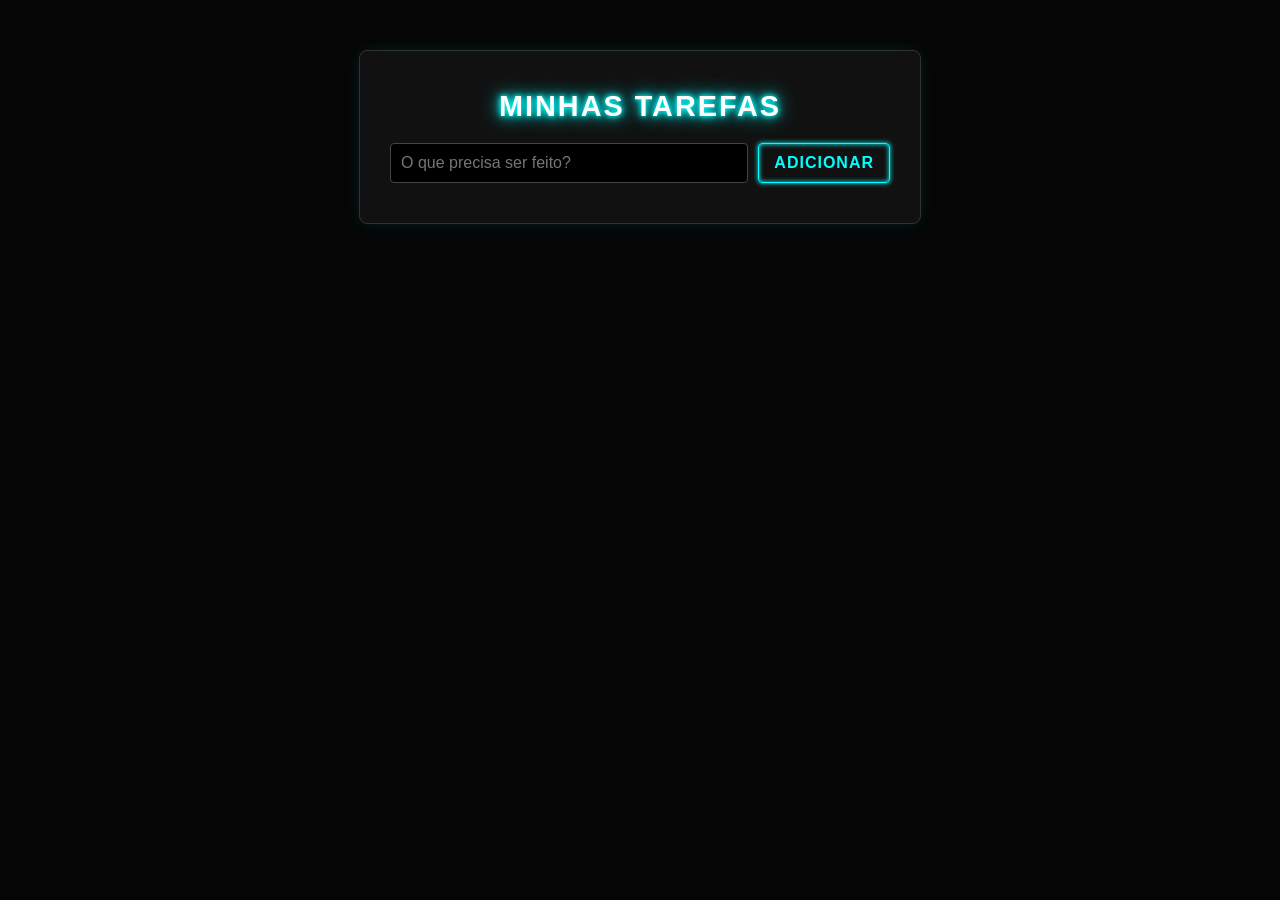
==== equipes/alfa/frontend/index.html @ a7362609 "feat(frontend): implementar busca e renderizacao segura de tarefas Adicionar constantes de conexao c" ====
<!DOCTYPE html>
<html lang="pt-br">
    <head>
        <meta charset="UTF-8">
        <meta name="viewport" content="width=device-width, initial-scale=1.0">
        <title>Lista de Tarefas Segura</title>
        <link rel="stylesheet" href="style.css">
    </head>
    <body>
        <div class="container">
            <h1>Minhas Tarefas</h1>

            <form id="task-form">
                <input type="text" id="task-input"
                    placeholder="O que precisa ser feito?" required
                    autocomplete="off">
                <button type="submit">Adicionar</button>
            </form>

            <ul id="task-list">
            </ul>
        </div>

        <script src="app.js"></script>
    </body>
</html>
---- equipes/alfa/frontend/style.css ----
:root {
    --bg-color: #050505;
    --container-bg: #111111;
    --text-color: #ffffff;
    --neon-primary: #00ffff;
    --neon-success: #39ff14;
    --neon-danger: #ff073a;
    --border-color: #222222;
}

body {
    font-family: 'Segoe UI', Tahoma, Geneva, Verdana, sans-serif;
    background-color: var(--bg-color);
    color: var(--text-color);
    display: flex;
    justify-content: center;
    padding-top: 50px;
    margin: 0;
}

.container {
    background: var(--container-bg);
    width: 100%;
    max-width: 500px;
    padding: 20px 30px;
    border-radius: 8px;
    border: 1px solid #333;
    box-shadow: 0 0 15px rgba(0, 255, 255, 0.1);
}

h1 {
    text-align: center;
    font-size: 1.8rem;
    margin-bottom: 20px;
    color: #fff;
    letter-spacing: 2px;
    text-transform: uppercase;
    text-shadow:
        0 0 5px var(--neon-primary),
        0 0 10px var(--neon-primary),
        0 0 20px var(--neon-primary);
}

#task-form {
    display: flex;
    gap: 10px;
    margin-bottom: 20px;
}

#task-input {
    flex: 1;
    padding: 10px;
    background-color: #000;
    color: var(--text-color);
    border: 1px solid #444;
    border-radius: 4px;
    font-size: 1rem;
    outline: none;
    transition: border-color 0.3s, box-shadow 0.3s;
}

#task-input:focus {
    border-color: var(--neon-primary);
    box-shadow: 0 0 10px rgba(0, 255, 255, 0.4), inset 0 0 5px rgba(0, 255, 255, 0.2);
}

button {
    padding: 10px 15px;
    background: transparent;
    border-radius: 4px;
    cursor: pointer;
    font-size: 1rem;
    font-weight: bold;
    transition: all 0.3s ease;
    text-transform: uppercase;
    letter-spacing: 1px;
}

#task-form button {
    color: var(--neon-primary);
    border: 1px solid var(--neon-primary);
    box-shadow: 0 0 5px var(--neon-primary), inset 0 0 5px var(--neon-primary);
}

#task-form button:hover {
    background-color: var(--neon-primary);
    color: #000;
    box-shadow: 0 0 20px var(--neon-primary), inset 0 0 10px var(--neon-primary);
}

ul {
    list-style: none;
    padding: 0;
    margin: 0;
}

li {
    display: flex;
    justify-content: space-between;
    align-items: center;
    padding: 12px;
    border-bottom: 1px solid var(--border-color);
    transition: background 0.2s;
}

li:last-child {
    border-bottom: none;
}

li span {
    text-shadow: 0 0 2px rgba(255, 255, 255, 0.3);
}

li.completed span {
    text-decoration: line-through;
    color: #444;
    text-shadow: none;
}

.task-actions {
    display: flex;
    gap: 10px;
}

.btn-complete {
    color: var(--neon-success);
    border: 1px solid var(--neon-success);
    box-shadow: 0 0 5px var(--neon-success), inset 0 0 2px var(--neon-success);
    padding: 5px 10px;
}

.btn-complete:hover {
    background-color: var(--neon-success);
    color: #000;
    box-shadow: 0 0 15px var(--neon-success);
}

.btn-delete {
    color: var(--neon-danger);
    border: 1px solid var(--neon-danger);
    box-shadow: 0 0 5px var(--neon-danger), inset 0 0 2px var(--neon-danger);
    padding: 5px 10px;
}

.btn-delete:hover {
    background-color: var(--neon-danger);
    color: #000;
    box-shadow: 0 0 15px var(--neon-danger);
}
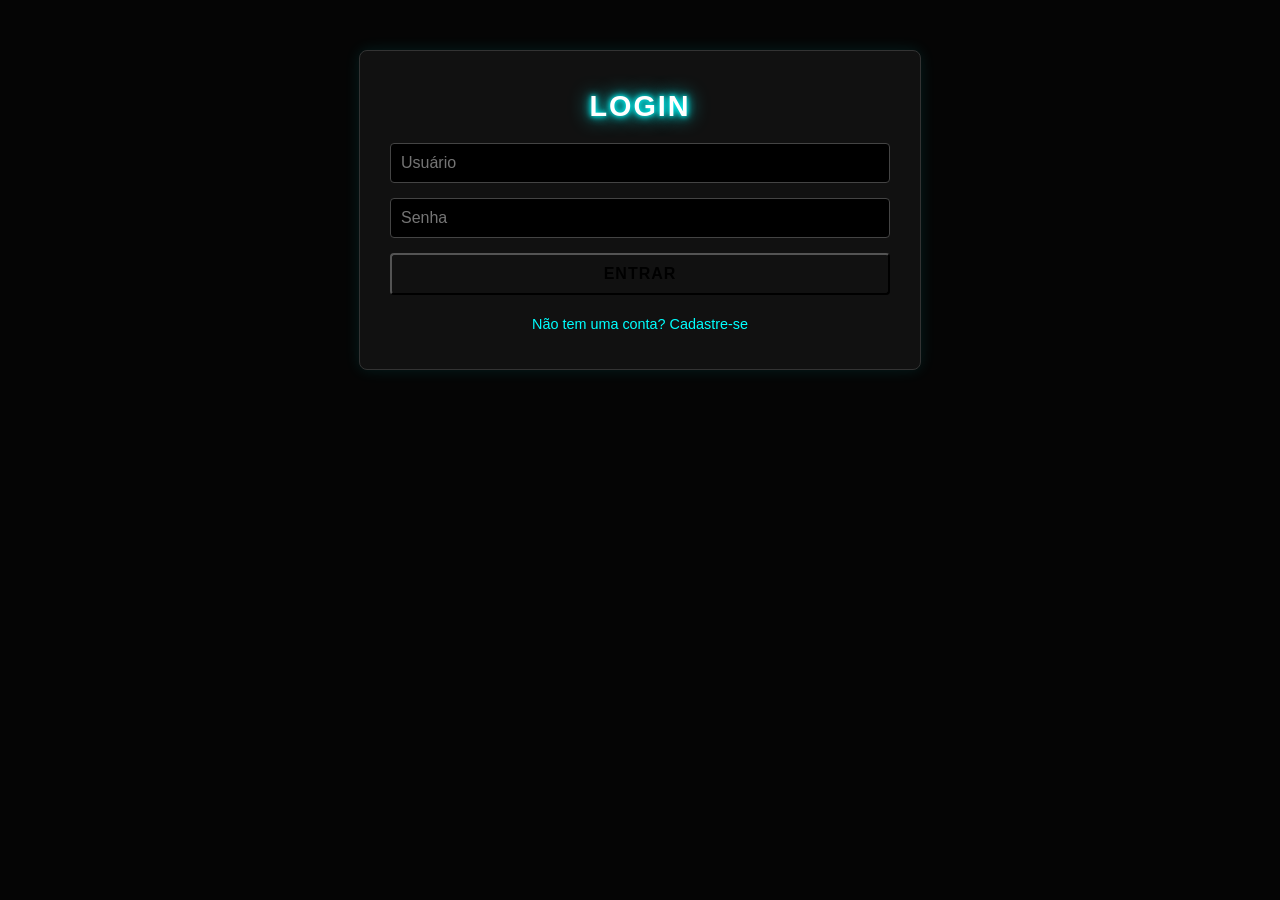
==== commit a8570691: "feat(frontend): criar interface de login e integracao com api de auth Desenvolve telas dinâmicas de " ====
--- a/equipes/alfa/frontend/index.html
+++ b/equipes/alfa/frontend/index.html
@@ -1,26 +1,44 @@
 <!DOCTYPE html>
 <html lang="pt-br">
-    <head>
-        <meta charset="UTF-8">
-        <meta name="viewport" content="width=device-width, initial-scale=1.0">
-        <title>Lista de Tarefas Segura</title>
-        <link rel="stylesheet" href="style.css">
-    </head>
-    <body>
-        <div class="container">
+
+<head>
+    <meta charset="UTF-8">
+    <meta name="viewport" content="width=device-width, initial-scale=1.0">
+    <title>Lista de Tarefas Segura</title>
+    <link rel="stylesheet" href="style.css">
+</head>
+
+<body>
+    <div class="container" id="auth-container">
+        <h1 id="auth-title">Login</h1>
+
+        <form id="auth-form">
+            <input type="text" id="username" placeholder="Usuário" required autocomplete="off">
+            <input type="password" id="password" placeholder="Senha" required>
+            <button type="submit" id="auth-btn">Entrar</button>
+        </form>
+
+        <p id="auth-error" class="error-message"></p>
+        <p class="toggle-auth">
+            <a href="#" id="toggle-auth-link">Não tem uma conta? Cadastre-se</a>
+        </p>
+    </div>
+
+    <div class="container" id="app-container" style="display: none;">
+        <div class="header-actions">
             <h1>Minhas Tarefas</h1>
-
-            <form id="task-form">
-                <input type="text" id="task-input"
-                    placeholder="O que precisa ser feito?" required
-                    autocomplete="off">
-                <button type="submit">Adicionar</button>
-            </form>
-
-            <ul id="task-list">
-            </ul>
+            <button id="logout-btn" class="btn-delete">Sair</button>
         </div>
 
-        <script src="app.js"></script>
-    </body>
+        <form id="task-form">
+            <input type="text" id="task-input" placeholder="O que precisa ser feito?" required autocomplete="off">
+            <button type="submit">Adicionar</button>
+        </form>
+
+        <ul id="task-list"></ul>
+    </div>
+
+    <script src="app.js"></script>
+</body>
+
 </html>
--- a/equipes/alfa/frontend/style.css
+++ b/equipes/alfa/frontend/style.css
@@ -146,4 +146,61 @@
     background-color: var(--neon-danger);
     color: #000;
     box-shadow: 0 0 15px var(--neon-danger);
+}
+
+#auth-form {
+    display: flex;
+    flex-direction: column;
+    gap: 15px;
+}
+
+#auth-form input {
+    padding: 10px;
+    background-color: #000;
+    color: var(--text-color);
+    border: 1px solid #444;
+    border-radius: 4px;
+    font-size: 1rem;
+    outline: none;
+}
+
+#auth-form input:focus {
+    border-color: var(--neon-primary);
+    box-shadow: 0 0 10px rgba(0, 255, 255, 0.4);
+}
+
+.error-message {
+    color: var(--neon-danger);
+    text-align: center;
+    font-size: 0.9rem;
+    margin-top: 10px;
+    text-shadow: 0 0 5px rgba(255, 7, 58, 0.5);
+}
+
+.toggle-auth {
+    text-align: center;
+    margin-top: 20px;
+}
+
+.toggle-auth a {
+    color: var(--neon-primary);
+    text-decoration: none;
+    font-size: 0.9rem;
+    transition: color 0.3s;
+}
+
+.toggle-auth a:hover {
+    color: #fff;
+    text-shadow: 0 0 8px var(--neon-primary);
+}
+
+.header-actions {
+    display: flex;
+    justify-content: space-between;
+    align-items: center;
+    margin-bottom: 20px;
+}
+
+.header-actions h1 {
+    margin-bottom: 0;
 }
